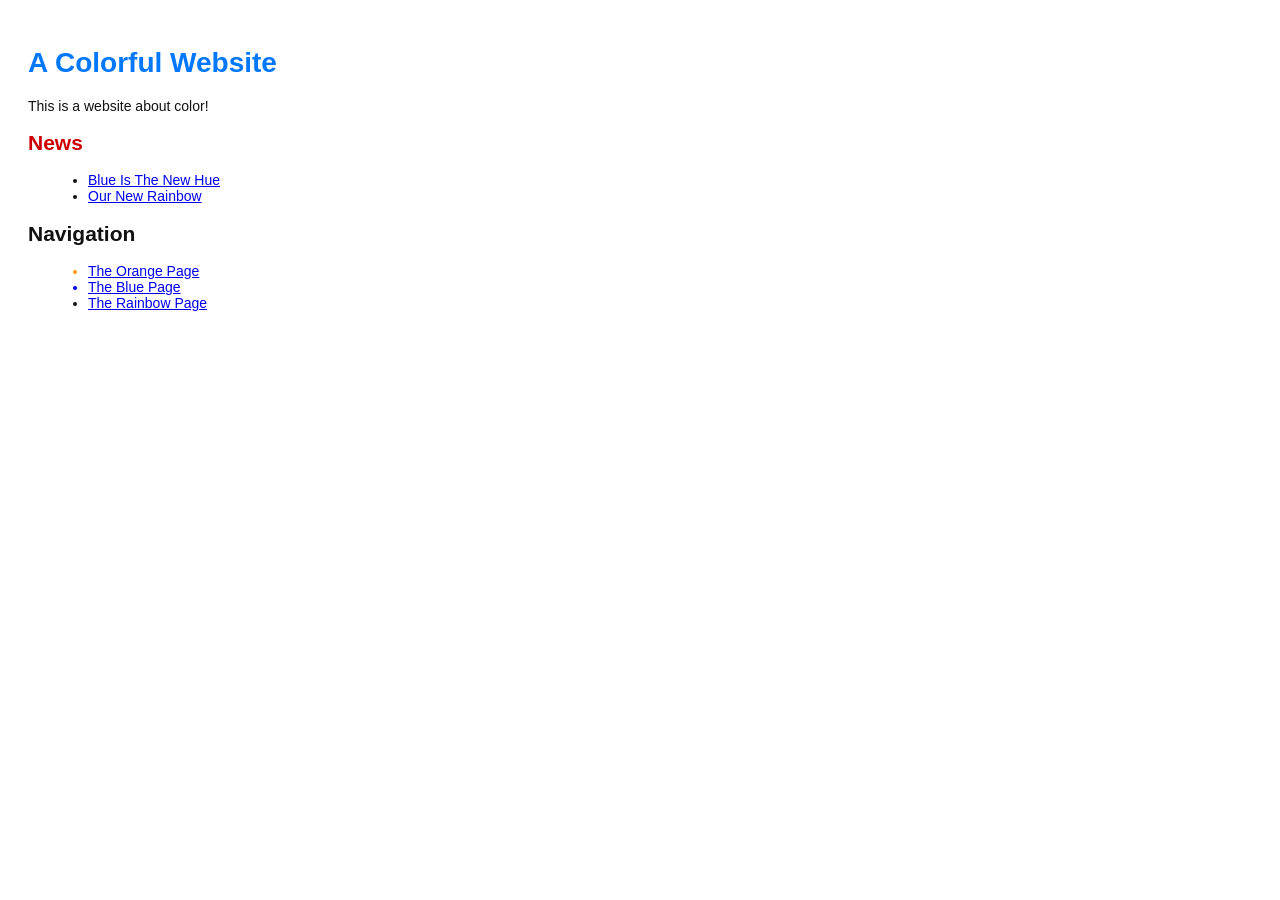
==== index.html @ 861b3cb7 "Fusionar la rama 'crazy'" ====
<!DOCTYPE html>

<html lang="en">

<head>

    <title>A Colorful Website</title>

    <link rel="stylesheet" href="style.css" />

    <meta charset="utf-8" />

</head>

<body>

    <h1 style="color: #07F">A Colorful Website</h1>

    <p>This is a website about color!</p>



    <h2 style="color: #C00">News</h2>

    <ul>

        <li><a href="news-1.html">Blue Is The New Hue</a></li>
        
        <li><a href="rainbow.html">Our New Rainbow</a></li>

    </ul>


    <h2>Navigation</h2>

    <ul>

        <li style="color: #F90">

            <a href="orange.html">The Orange Page</a>

        </li>

        <li style="color: #00F">

            <a href="blue.html">The Blue Page</a>

        </li>

        <li>

            <a href="rainbow.html">The Rainbow Page</a>

        </li>

    </ul>

</body>

</html>
---- style.css ----
body {

    padding: 20px;

    font-family: Verdana, Arial, Helvetica, sans-serif;

    font-size: 14px;

    color: #111;

}



p,
ul {

    margin-bottom: 10px;

}



ul {

    margin-left: 20px;

}
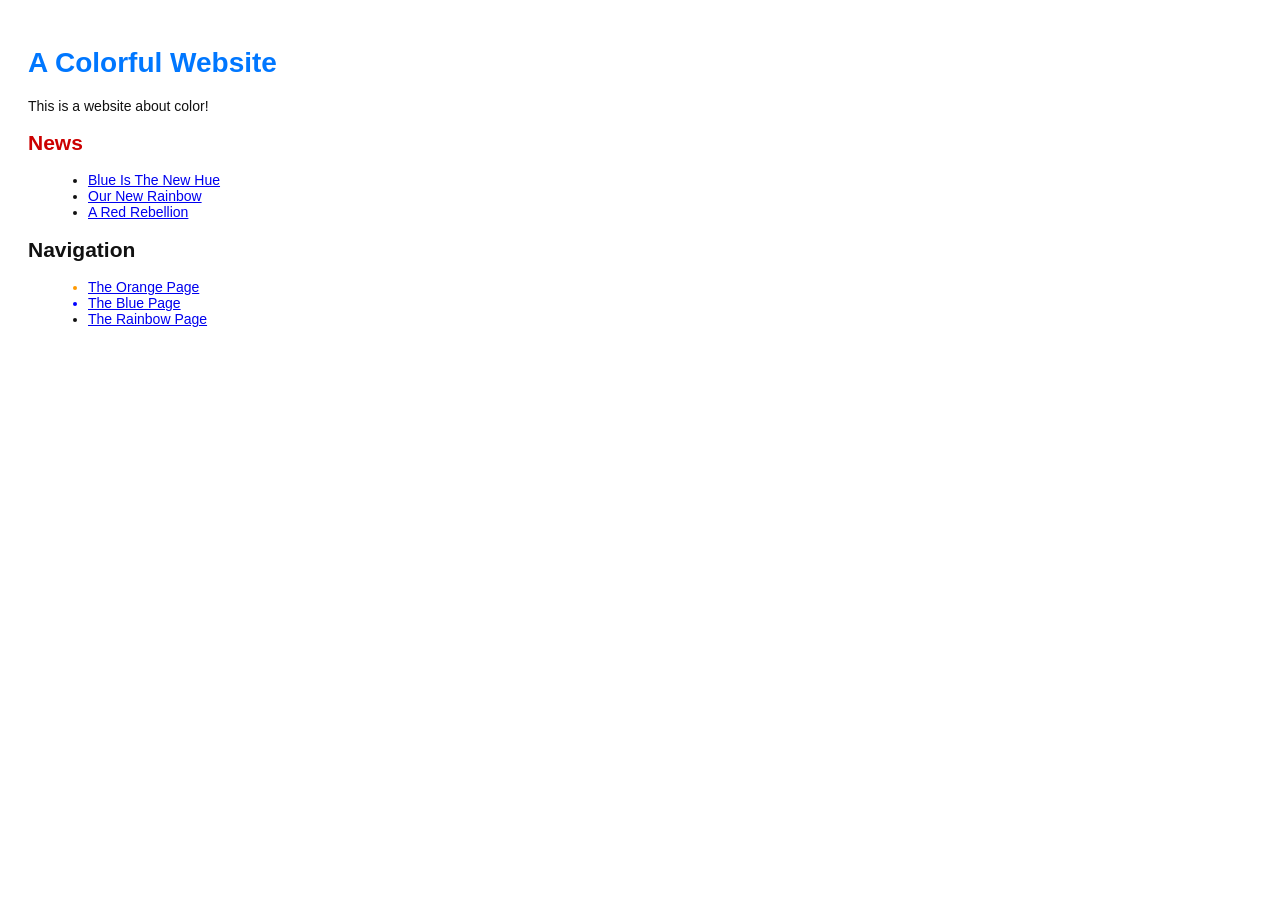
==== commit 83aa9f76: "Añade la segunda noticia a la página de índice" ====
--- a/index.html
+++ b/index.html
@@ -25,8 +25,10 @@
     <ul>
 
         <li><a href="news-1.html">Blue Is The New Hue</a></li>
-        
+
         <li><a href="rainbow.html">Our New Rainbow</a></li>
+
+        <li><a href="news-2.html">A Red Rebellion</a></li>
 
     </ul>
 
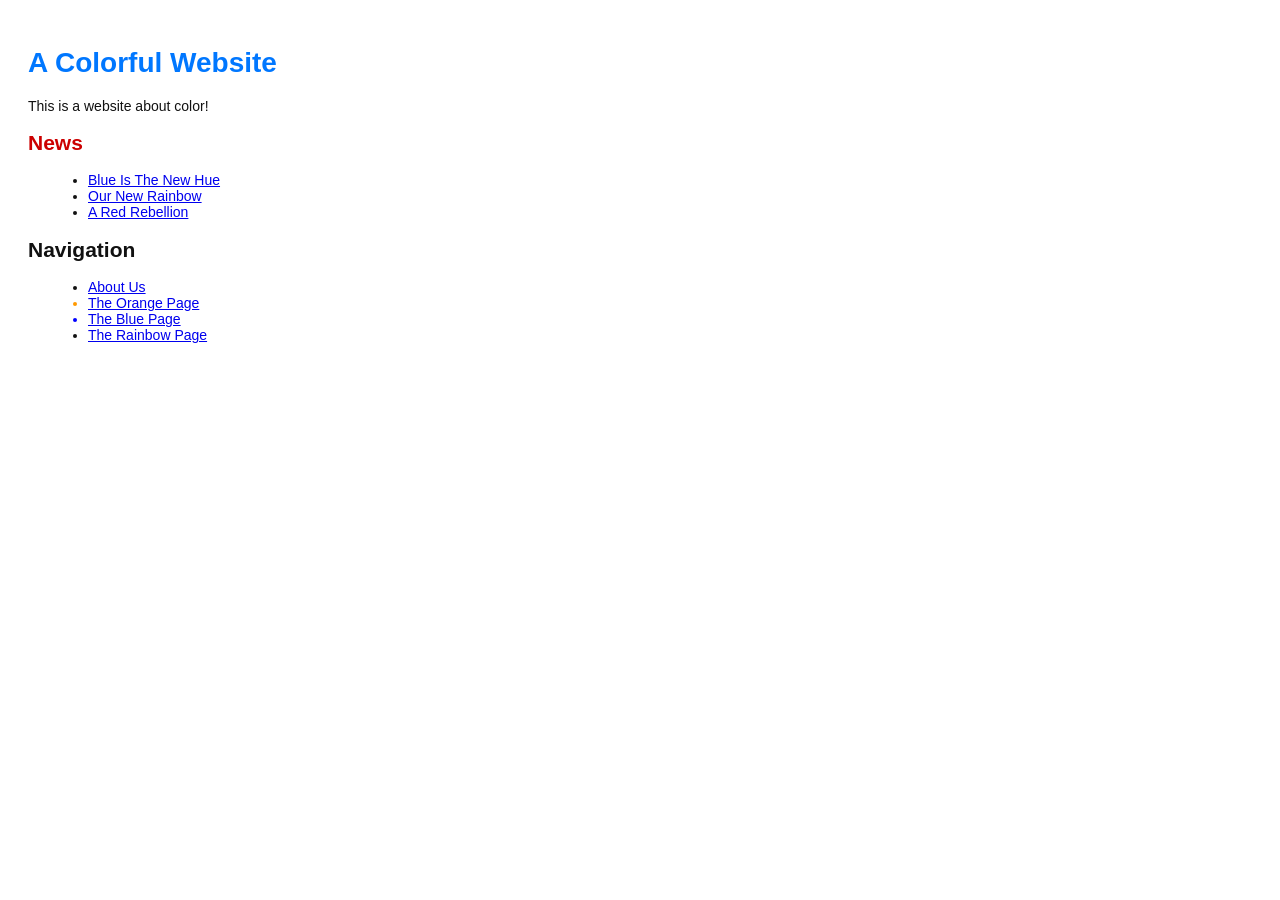
==== commit 57eb931f: "Añade un enlace a la sección Acerca de en la página de inicio" ====
--- a/index.html
+++ b/index.html
@@ -37,6 +37,12 @@
 
     <ul>
 
+        <li>
+
+            <a href="about\index.html">About Us</a>
+
+        </li>
+
         <li style="color: #F90">
 
             <a href="orange.html">The Orange Page</a>
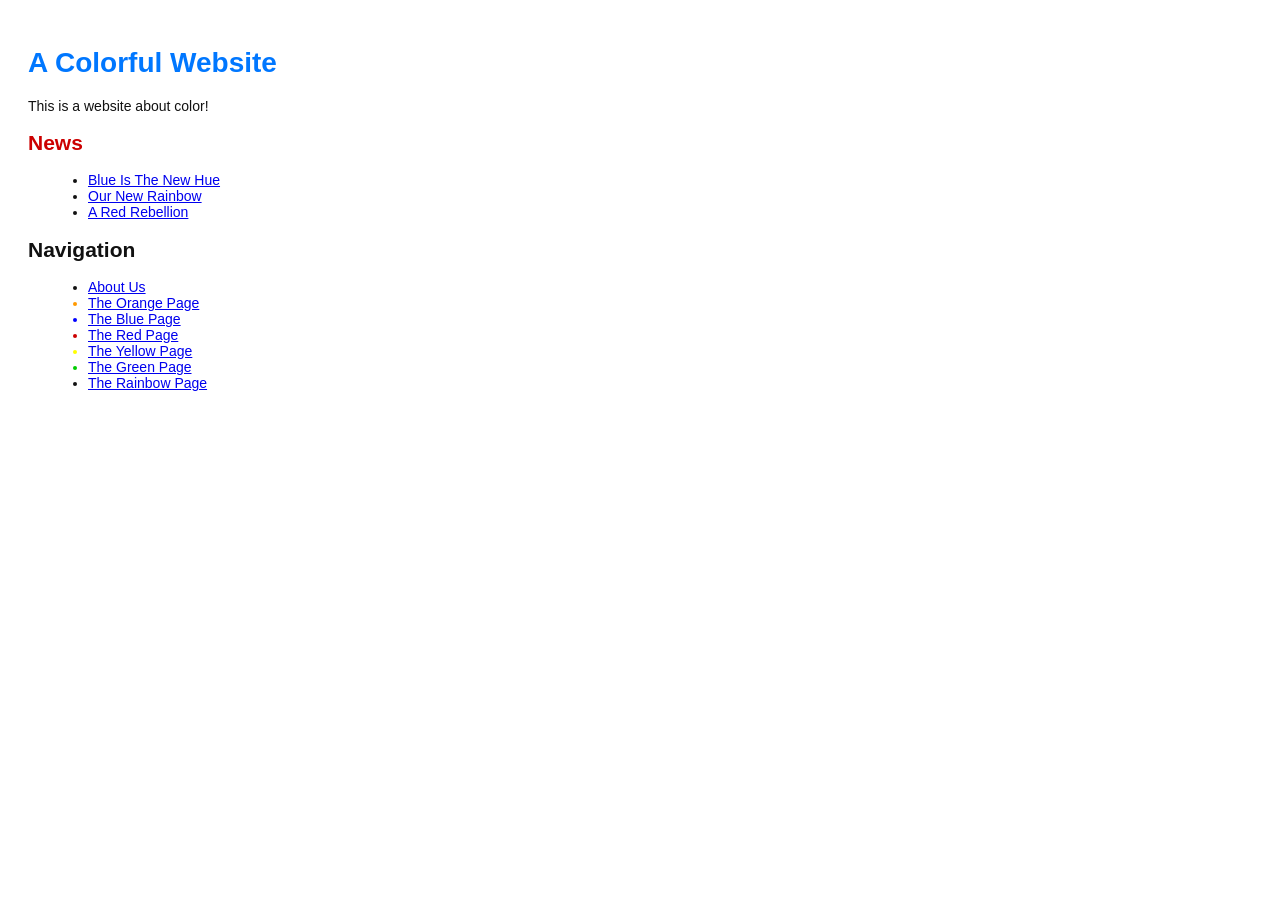
==== commit a16654a4: "Añade página verde" ====
--- a/index.html
+++ b/index.html
@@ -55,6 +55,24 @@
 
         </li>
 
+        <li style="color: #C00">
+
+            <a href="red.html">The Red Page</a>
+
+        </li>
+
+        <li style="color: #FF0">
+
+            <a href="yellow.html">The Yellow Page</a>
+
+        </li>
+
+        <li style="color: #0C0">
+
+            <a href="green.html">The Green Page</a>
+
+        </li>
+
         <li>
 
             <a href="rainbow.html">The Rainbow Page</a>
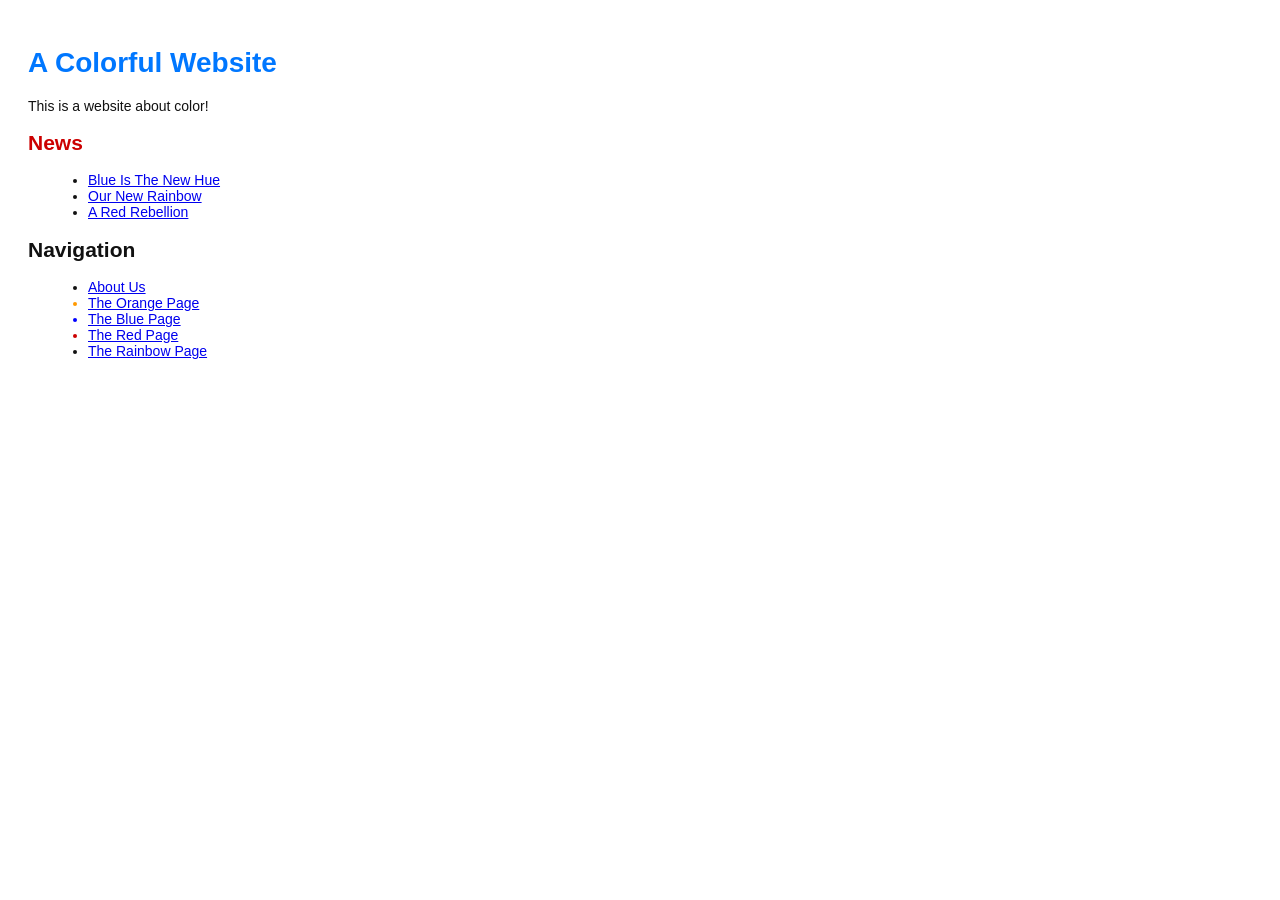
==== commit 60686d4c: "Añade página roja" ====
--- a/index.html
+++ b/index.html
@@ -61,18 +61,6 @@
 
         </li>
 
-        <li style="color: #FF0">
-
-            <a href="yellow.html">The Yellow Page</a>
-
-        </li>
-
-        <li style="color: #0C0">
-
-            <a href="green.html">The Green Page</a>
-
-        </li>
-
         <li>
 
             <a href="rainbow.html">The Rainbow Page</a>
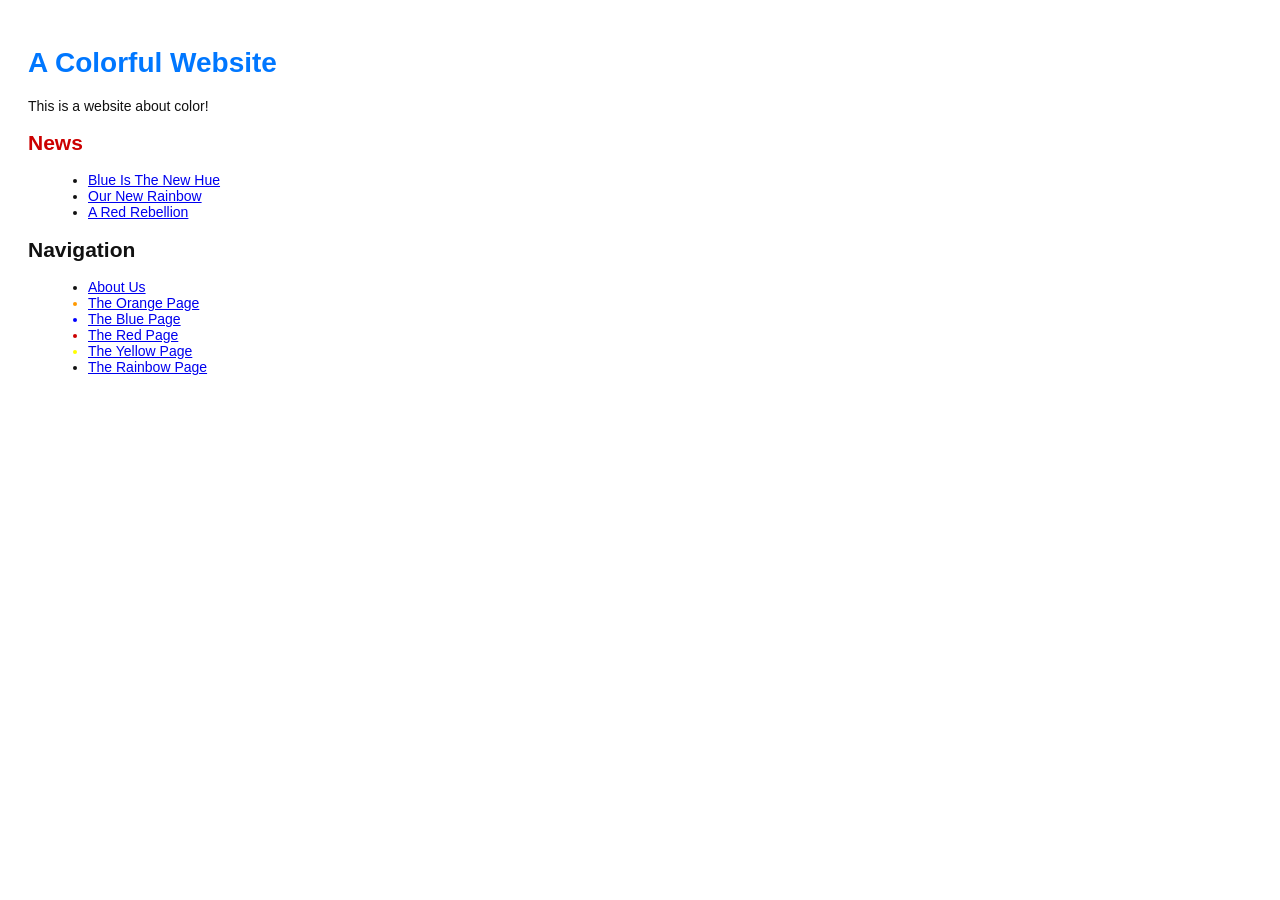
==== commit 3ec33a65: "Añade página amarilla" ====
--- a/index.html
+++ b/index.html
@@ -61,6 +61,12 @@
 
         </li>
 
+        <li style="color: #FF0">
+
+            <a href="yellow.html">The Yellow Page</a>
+
+        </li>
+
         <li>
 
             <a href="rainbow.html">The Rainbow Page</a>
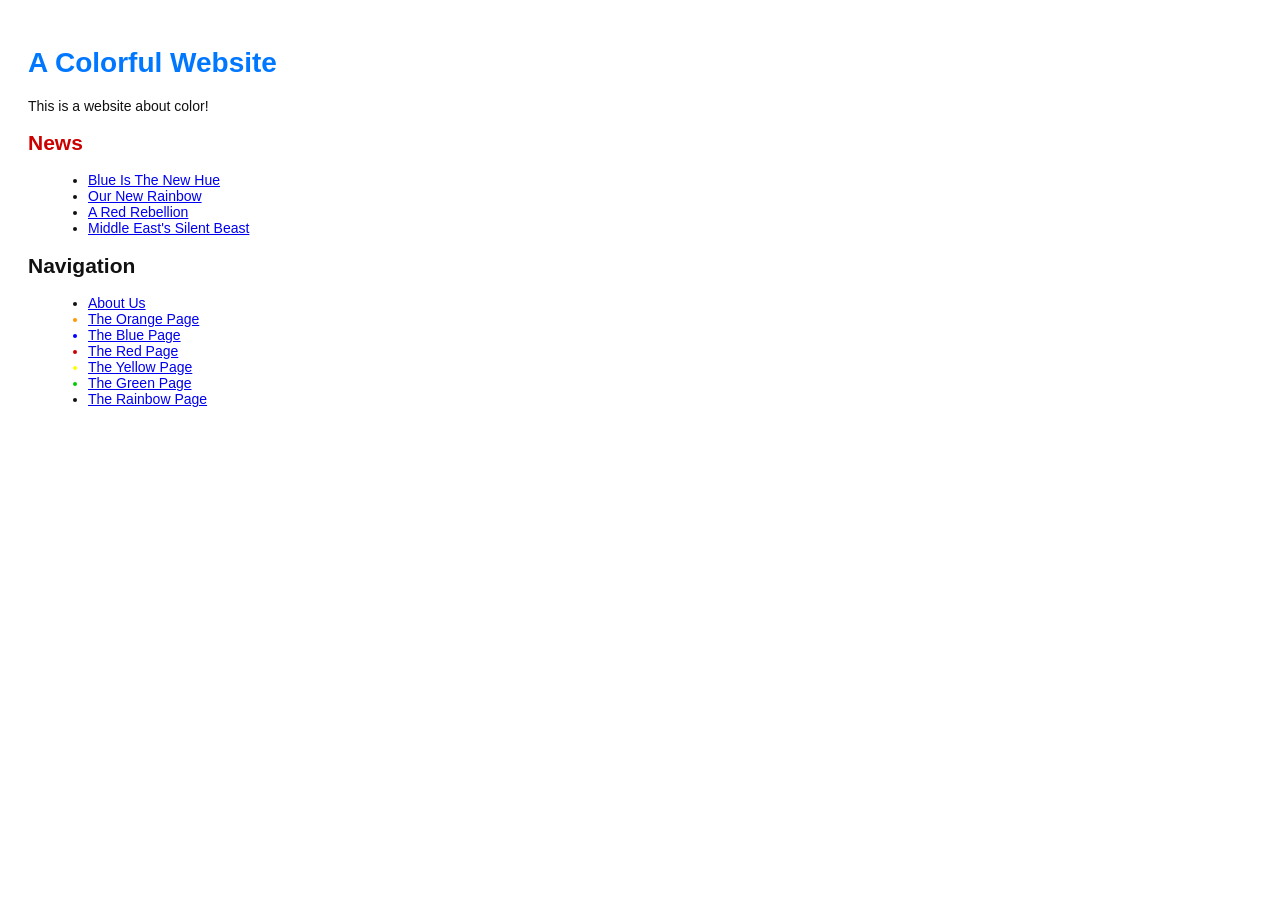
==== commit cfdbfaf9: "Añade la tercera noticia a la página de índice" ====
--- a/index.html
+++ b/index.html
@@ -29,6 +29,8 @@
         <li><a href="rainbow.html">Our New Rainbow</a></li>
 
         <li><a href="news-2.html">A Red Rebellion</a></li>
+
+        <li><a href="news-3.html">Middle East's Silent Beast</a></li>
 
     </ul>
 
@@ -67,6 +69,12 @@
 
         </li>
 
+        <li style="color: #0C0">
+
+            <a href="green.html">The Green Page</a>
+
+        </li>
+
         <li>
 
             <a href="rainbow.html">The Rainbow Page</a>
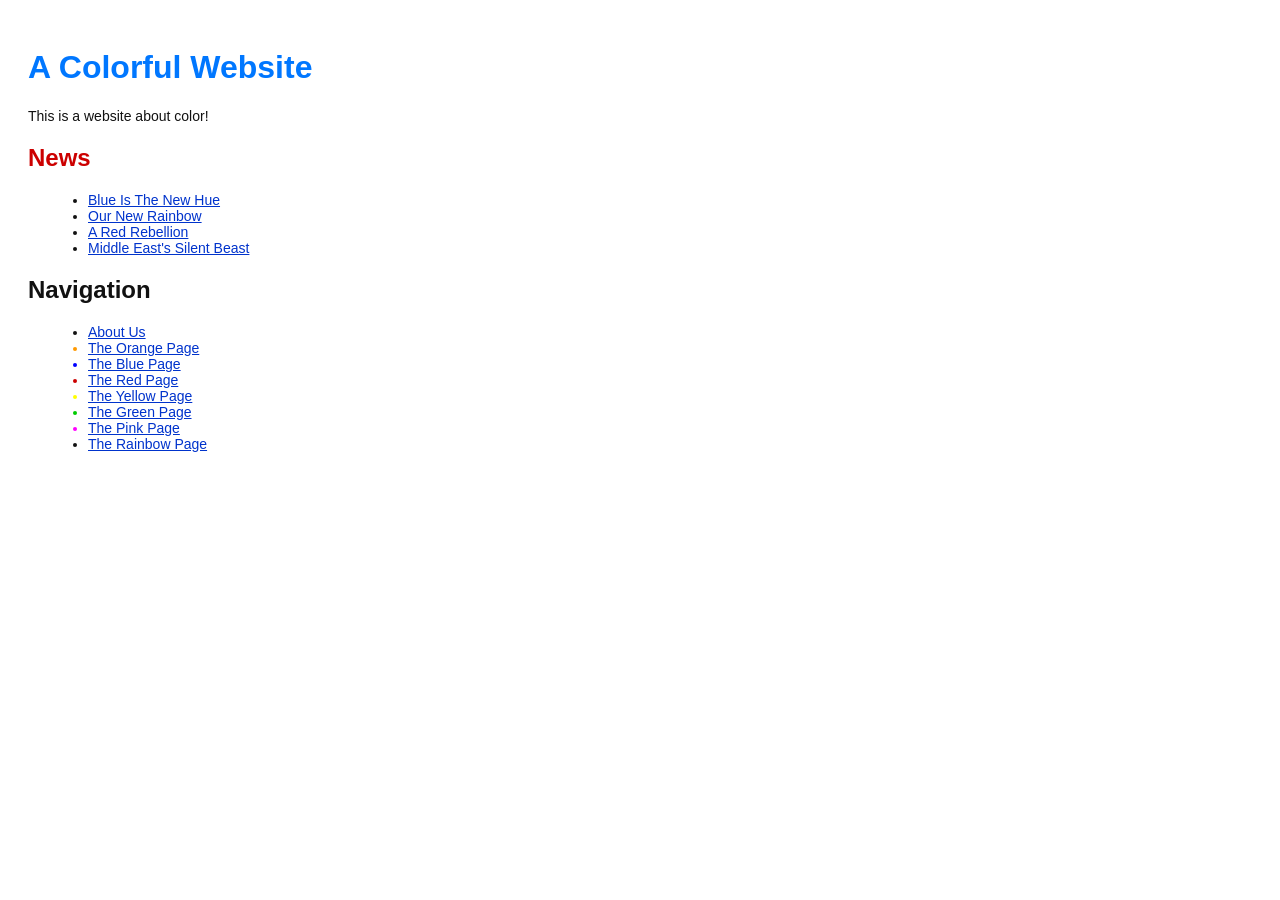
==== commit a4a21ae6: "Añade la página rosa" ====
--- a/index.html
+++ b/index.html
@@ -74,6 +74,12 @@
             <a href="green.html">The Green Page</a>
 
         </li>
+        
+        <li style="color: #F0F">
+
+            <a href="pink.html">The Pink Page</a>
+
+        </li>
 
         <li>
 
--- a/style.css
+++ b/style.css
@@ -25,4 +25,39 @@
 
     margin-left: 20px;
 
+}
+
+
+
+h1 {
+
+    font-size: 32px;
+
+}
+
+
+
+h2 {
+
+    font-size: 24px;
+
+}
+
+
+
+h3 {
+
+    font-size: 18px;
+
+    margin-left: 20px;
+
+}
+
+
+
+a:link,
+a:visited {
+
+    color: #03C;
+
 }
